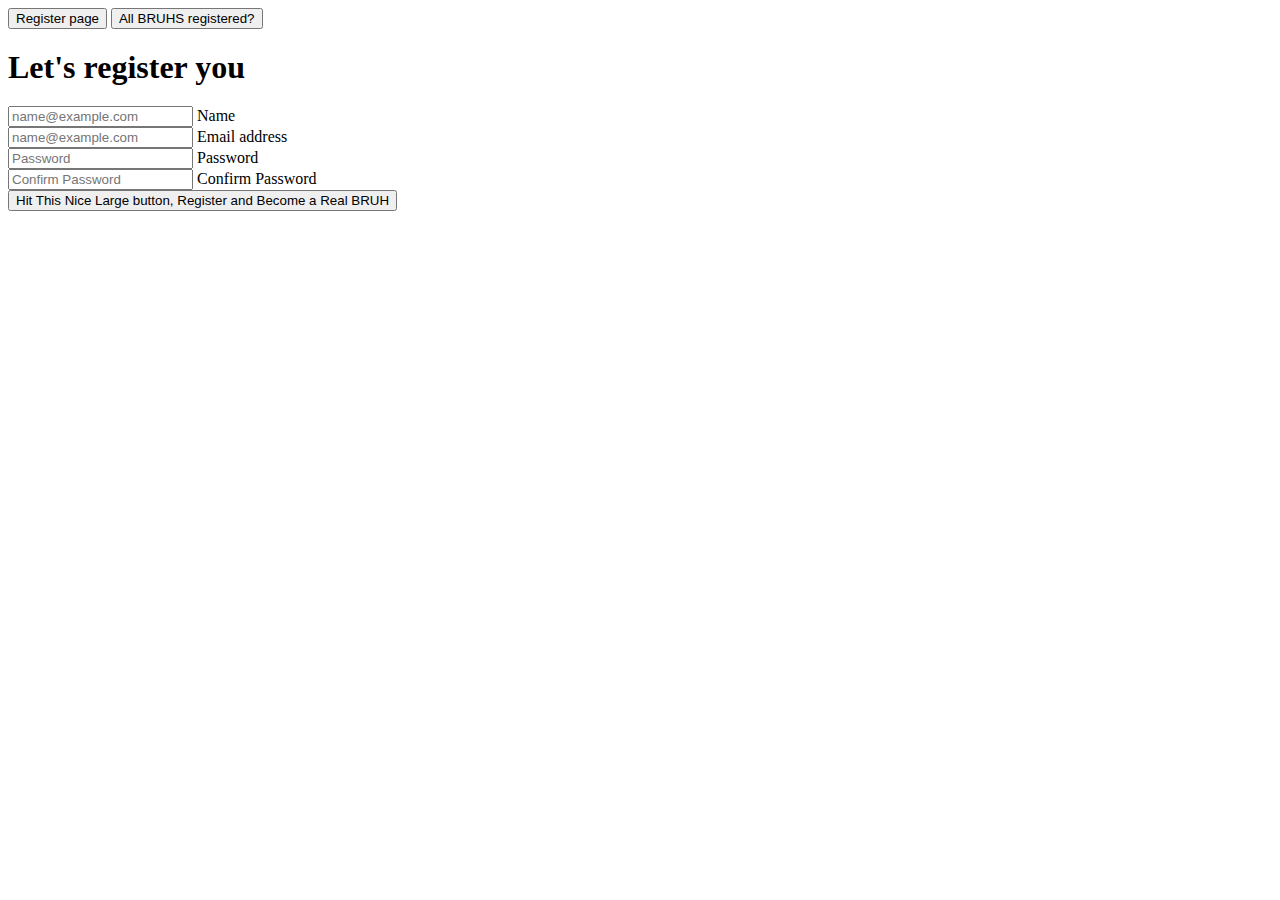
==== index.html @ 3d1f705a "First commit" ====
<!DOCTYPE html>
<html lang="en">
  <head>
    <meta charset="UTF-8" />
    <meta name="viewport" content="width=device-width, initial-scale=1.0" />
    <title>Document</title>

    <script src="index.js" defer></script>
    <link
      href="https://cdn.jsdelivr.net/npm/bootstrap@5.3.2/dist/css/bootstrap.min.css"
      rel="stylesheet"
      integrity="sha384-T3c6CoIi6uLrA9TneNEoa7RxnatzjcDSCmG1MXxSR1GAsXEV/Dwwykc2MPK8M2HN"
      crossorigin="anonymous"
    />
    <link rel="stylesheet" href="style.css" />
  </head>
  <body>
    <nav class="navbar navbar-expand-lg bg-body-tertiary">
      <form class="container-fluid justify-content-start">
        <button
          class="btn btn-outline-primary me-4"
          type="button"
          id="mainRegister"
        >
          Register page
        </button>
        <button
          class="btn btn-sm btn-outline-secondary"
          type="button"
          id="allRegistered"
        >
          All BRUHS registered?
        </button>
      </form>
    </nav>
    <h1>Let's register you</h1>

    <form>
      <div class="form-floating mb-3">
        <input
          type="text"
          class="form-control"
          id="userName"
          placeholder="name@example.com"
        />
        <label for="userEmail">Name</label>
      </div>
      <div class="form-floating mb-3">
        <input
          type="email"
          class="form-control"
          id="userEmail"
          placeholder="name@example.com"
        />
        <label for="userEmail">Email address</label>
      </div>
      <div class="form-floating mb-3">
        <input
          type="password"
          class="form-control"
          id="firstPassword"
          placeholder="Password"
        />
        <label for="firstPassword">Password</label>
      </div>
      <div class="form-floating mb-3">
        <input
          type="password"
          class="form-control"
          id="secondPassword"
          placeholder="Confirm Password"
        />
        <label for="secondPassword">Confirm Password</label>
      </div>
      <audio id="bruhAudio" hidden>
        <source src="media/sounds/movie_1.mp3" type="audio/mpeg" />
        Your browser does not support the audio element.
      </audio>
      <button
        type="submit"
        id="submitBtn"
        class="btn btn-primary btn-lg"
        title="Reproduce el sonido de BRUH"
      >
        Hit This Nice Large button, Register and Become a Real BRUH
      </button>

      <div id="msg" class="m-3"></div>
    </form>

    <script
      src="https://cdn.jsdelivr.net/npm/bootstrap@5.3.2/dist/js/bootstrap.bundle.min.js"
      integrity="sha384-C6RzsynM9kWDrMNeT87bh95OGNyZPhcTNXj1NW7RuBCsyN/o0jlpcV8Qyq46cDfL"
      crossorigin="anonymous"
    ></script>
  </body>
</html>
---- style.css ----
h1 {
  margin: 20px auto;
}
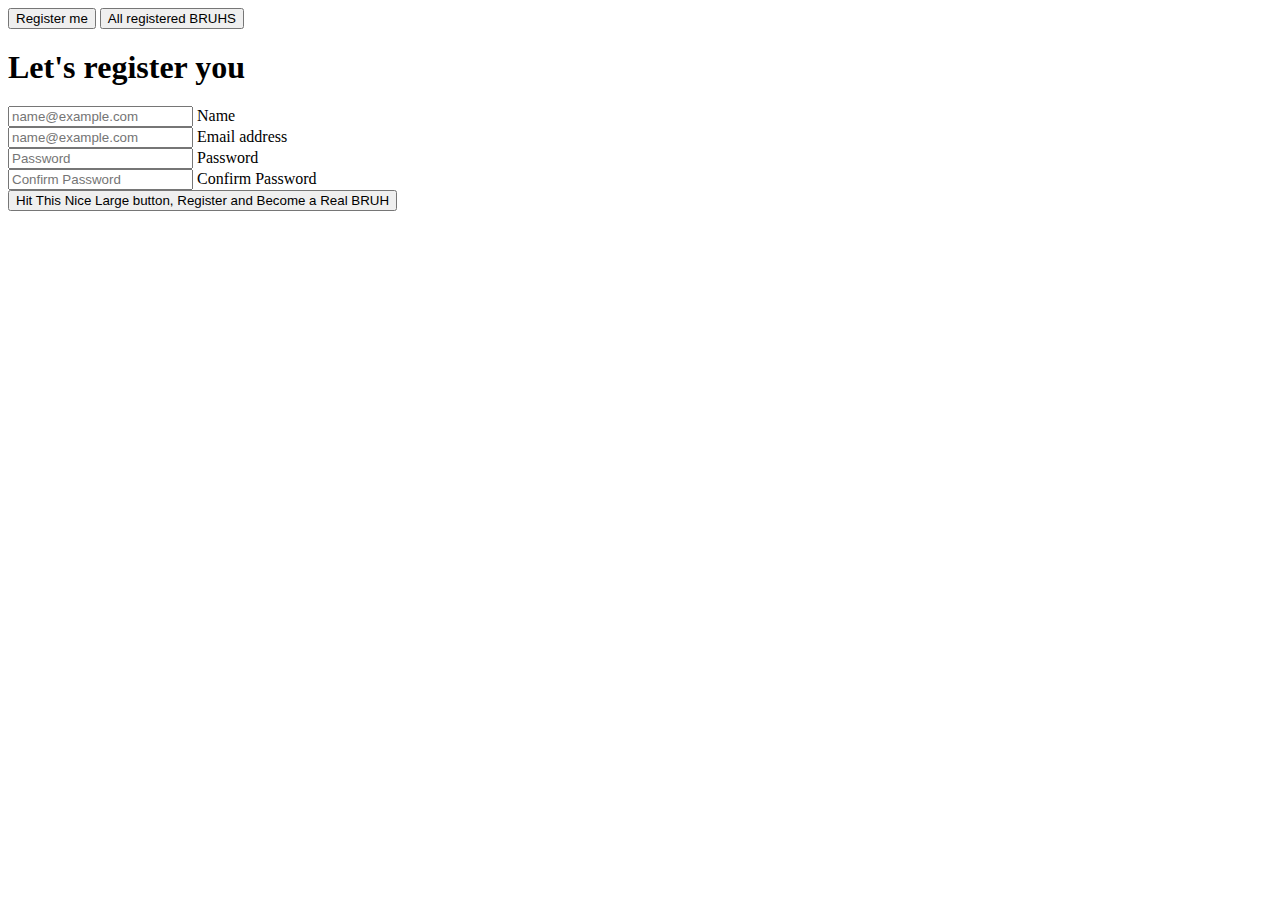
==== commit 6c05d51a: "Added functionality in usarios and index" ====
--- a/index.html
+++ b/index.html
@@ -3,7 +3,7 @@
   <head>
     <meta charset="UTF-8" />
     <meta name="viewport" content="width=device-width, initial-scale=1.0" />
-    <title>Document</title>
+    <title>Register Me</title>
 
     <script src="index.js" defer></script>
     <link
@@ -14,26 +14,26 @@
     />
     <link rel="stylesheet" href="style.css" />
   </head>
-  <body>
+  <body class="m-3">
     <nav class="navbar navbar-expand-lg bg-body-tertiary">
       <form class="container-fluid justify-content-start">
         <button
-          class="btn btn-outline-primary me-4"
+          class="btn btn-outline-primary me-4 mb-3"
           type="button"
           id="mainRegister"
         >
-          Register page
+          Register me
         </button>
         <button
-          class="btn btn-sm btn-outline-secondary"
+          class="btn btn-sm btn-outline-secondary mb-3"
           type="button"
           id="allRegistered"
         >
-          All BRUHS registered?
+          All registered BRUHS
         </button>
       </form>
     </nav>
-    <h1>Let's register you</h1>
+    <h1 class="text-center">Let's register you</h1>
 
     <form>
       <div class="form-floating mb-3">
@@ -85,7 +85,7 @@
         Hit This Nice Large button, Register and Become a Real BRUH
       </button>
 
-      <div id="msg" class="m-3"></div>
+      <div id="msg" class="m-3 text-wrap font-monospace"></div>
     </form>
 
     <script
--- a/style.css
+++ b/style.css
@@ -1,3 +1,9 @@
 h1 {
   margin: 20px auto;
 }
+
+#submitBtn,
+form,
+h1 {
+  min-width: 300px;
+}
